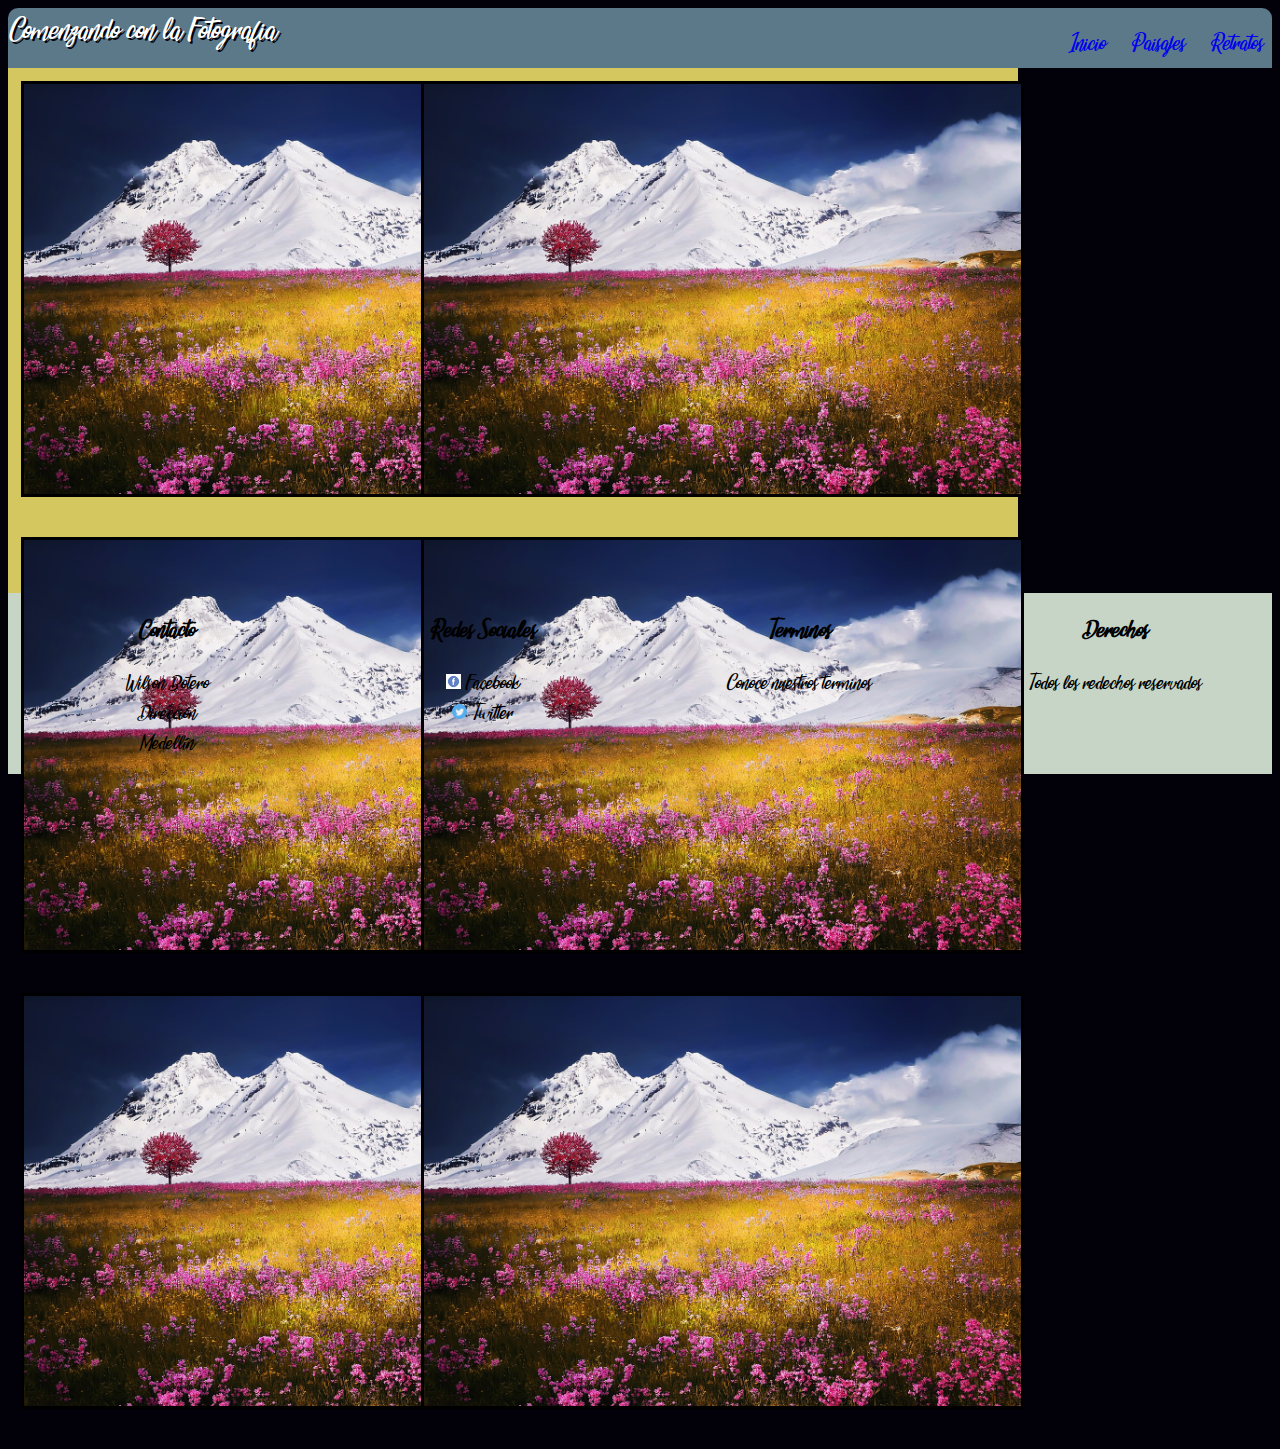
==== paisajes.html @ 37f09188 "Carga Inicial" ====
<html>
<head>
  <meta charset="utf-8"/>
  <meta name="viewport" content="width=device-width, user-scalable=no" />
  <title> Paisajes </title>
  <link rel="stylesheet" href="css/global.css" />
</head>
<body>
  <header>
    <div class="cabecera">
      <div class="title">Comenzando con la Fotografia</div>
      <nav>
        <div class="menu">
          <ul>
            <li><a href="index.html">Inicio</a> </li>
            <li><a href="paisajes.html">Paisajes</a> </li>
            <li><a href="retratos.html">Retratos</a> </li>
          </ul>
        </div>
      </nav>
    </div>
  </header>

  <article>
    <div class="galeria">
      <div class="gal">
        <img class="" src="img/paisaje1.jpg" alt="Imagen Secundaria 1">
      </div>
      <div class="gal">
        <img class="" src="img/paisaje1.jpg" alt="Imagen Secundaria 2">
      </div>
      <div class="gal">
        <img class="" src="img/paisaje1.jpg" alt="Imagen Secundaria 2">
      </div>
      <div class="gal">
        <img class="" src="img/paisaje1.jpg" alt="Imagen Secundaria 2">
      </div>
      <div class="gal">
        <img class="" src="img/paisaje1.jpg" alt="Imagen Secundaria 2">
      </div>
      <div class="gal">
        <img class="" src="img/paisaje1.jpg" alt="Imagen Secundaria 2">
      </div>
    </div>
  </article>

  <footer>
    <div>
      <h3>Contacto</h3>
      <p>Wilson Botero <br/> Dirección <br/> Medellín
      </p>
    </div>
    <div>
      <h3>Redes Sociales</h3>
      <p>
        <img src="img/faceb.png" alt="facbook"> Facebook <br/>
        <img src="img/twitter.png" alt="twitter"> Twitter
      </p>
    </div>
    <div>
      <h3>Terminos</h3>
      <p>Conoce nuestros terminos
      </p>
    </div>
    <div>
      <h3>Derechos</h3>
      <p>Todos los redechos reservados</p>
    </div>
  </footer>
</body>
</html>
---- css/global.css ----
@font-face {
  font-family: FuentePagina;
  src: url(../fonts/Sunset_Beach.ttf);
}
body{
  background-color: #02010a;
  font-family: FuentePagina, sans-serif;
}
ul{
  list-style-type: none;
  color: white;
}
li{
  display: inline;
  padding: 10px;
}
a{
  text-decoration: none;
}
.cabecera{
  background-color: #5b7989;
  height: 60px;
  border-style: none;
  border-radius: 10px 10px 0px 0px;
  -moz-border-radius: 10px 10px 0px 0px;
  -webkit-border-radius: 10px 10px 0px 0px;
}
.title{
  font-size: 24px;
  text-align: left;
  vertical-align: middle;
  color:  white;
  text-shadow: 2px 2px #02010A;
  float: left;
}
nav .menu{
  font-size: 18px;
  float: right;
}
img{
  border-style: solid;
  border-color: black;
  text-shadow: 2px 2px #02010A;
  height: 90%;
}
.imgCenter{
  background-color:  #82c3a6;
  text-align: center;
  border-style: none;
  height: 40%;
  padding: 1%;
}
.imagenP{
  width: 70%;
}
.imgSecundarias{
  background-color: #d5c75f;
  display: flex;
  flex-direction: row;
  flex-grow: wrap;
  height: 40%;
  text-align: center;
  padding: 1%;
}
.imagenS{
  width: 50%;
}
footer{
  background-color: #C6d5c5;
  display: flex;
  flex-direction: row;
  flex-wrap: wrap;
}
footer div{
  min-width: 300px;
  width: 25%;
  text-align: center;
}
footer img{
  width: 15px;
  height: 15px;
  border-style: none;
}
.galeria{
  background-color:  #d5c75f;
  display: flex;
  flex-direction: row;
  flex-wrap: wrap;
  height: 500px;
  padding: 1%;
}
.gal{
  width: 400px;
  min-width: 200px;
}
/*
.gal img{
  width: 100%;
  height: 50%;
}
*/
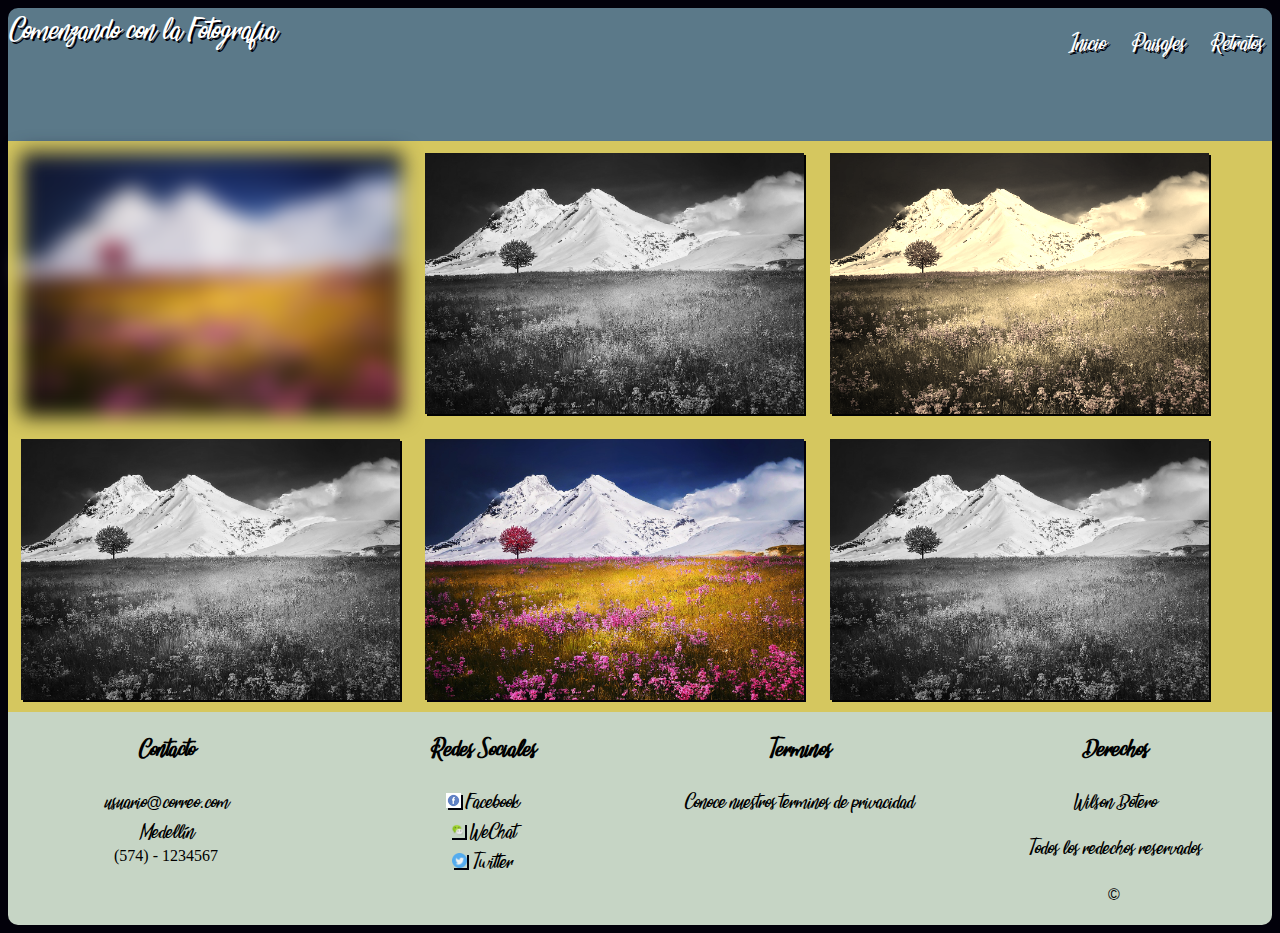
==== commit 2dd875ba: "Updates" ====
--- a/paisajes.html
+++ b/paisajes.html
@@ -24,48 +24,54 @@
   <article>
     <div class="galeria">
       <div class="gal">
-        <img class="" src="img/paisaje1.jpg" alt="Imagen Secundaria 1">
+        <img class="gimg1" src="img/paisaje1.jpg" alt="Imagen Secundaria 1">
       </div>
       <div class="gal">
-        <img class="" src="img/paisaje1.jpg" alt="Imagen Secundaria 2">
+        <img class="gimg2" src="img/paisaje1.jpg" alt="Imagen Secundaria 2">
       </div>
       <div class="gal">
-        <img class="" src="img/paisaje1.jpg" alt="Imagen Secundaria 2">
+        <img class="gimg3" src="img/paisaje1.jpg" alt="Imagen Secundaria 2">
       </div>
       <div class="gal">
-        <img class="" src="img/paisaje1.jpg" alt="Imagen Secundaria 2">
+        <img class="gimg4" src="img/paisaje1.jpg" alt="Imagen Secundaria 2">
       </div>
       <div class="gal">
-        <img class="" src="img/paisaje1.jpg" alt="Imagen Secundaria 2">
+        <img class="gimg5" src="img/paisaje1.jpg" alt="Imagen Secundaria 2">
       </div>
       <div class="gal">
-        <img class="" src="img/paisaje1.jpg" alt="Imagen Secundaria 2">
+        <img class="gimg6" src="img/paisaje1.jpg" alt="Imagen Secundaria 2">
       </div>
     </div>
   </article>
 
   <footer>
-    <div>
-      <h3>Contacto</h3>
-      <p>Wilson Botero <br/> Dirección <br/> Medellín
-      </p>
+    <div class="footer">
+      <div>
+        <h3>Contacto</h3>
+        <p>usuario@correo.com <br/> Medellín <br /> <span style="font-family: verdana;">(574) - 1234567</span>
+        </p>
+      </div>
+      <div>
+        <h3>Redes Sociales</h3>
+        <p>
+          <img class="ico" src="img/faceb.png" alt="facbook"> Facebook <br/>
+          <img class="ico" src="img/wc.png" alt="wechat"> WeChat <br/>
+          <img class="ico" src="img/twitter.png" alt="twitter"> Twitter
+        </p>
+      </div>
+      <div>
+        <h3>Terminos</h3>
+        <p>Conoce nuestros terminos de privacidad
+        </p>
+      </div>
+      <div>
+        <h3>Derechos</h3>
+        Wilson Botero <br/>
+        <p>Todos los redechos reservados</p>
+        <p>&copy</p>
+      </div>
     </div>
-    <div>
-      <h3>Redes Sociales</h3>
-      <p>
-        <img src="img/faceb.png" alt="facbook"> Facebook <br/>
-        <img src="img/twitter.png" alt="twitter"> Twitter
-      </p>
-    </div>
-    <div>
-      <h3>Terminos</h3>
-      <p>Conoce nuestros terminos
-      </p>
-    </div>
-    <div>
-      <h3>Derechos</h3>
-      <p>Todos los redechos reservados</p>
-    </div>
+
   </footer>
 </body>
 </html>
--- a/css/global.css
+++ b/css/global.css
@@ -8,94 +8,260 @@
 }
 ul{
   list-style-type: none;
-  color: white;
-}
-li{
+}
+ul li{
   display: inline;
   padding: 10px;
+  color: white;
 }
 a{
   text-decoration: none;
-}
-.cabecera{
-  background-color: #5b7989;
-  height: 60px;
-  border-style: none;
-  border-radius: 10px 10px 0px 0px;
-  -moz-border-radius: 10px 10px 0px 0px;
-  -webkit-border-radius: 10px 10px 0px 0px;
-}
-.title{
-  font-size: 24px;
-  text-align: left;
-  vertical-align: middle;
-  color:  white;
+  color: white;
   text-shadow: 2px 2px #02010A;
-  float: left;
-}
-nav .menu{
-  font-size: 18px;
-  float: right;
-}
-img{
-  border-style: solid;
-  border-color: black;
-  text-shadow: 2px 2px #02010A;
-  height: 90%;
-}
-.imgCenter{
-  background-color:  #82c3a6;
-  text-align: center;
-  border-style: none;
-  height: 40%;
-  padding: 1%;
-}
-.imagenP{
-  width: 70%;
-}
-.imgSecundarias{
-  background-color: #d5c75f;
-  display: flex;
-  flex-direction: row;
-  flex-grow: wrap;
-  height: 40%;
-  text-align: center;
-  padding: 1%;
-}
-.imagenS{
-  width: 50%;
-}
-footer{
-  background-color: #C6d5c5;
-  display: flex;
-  flex-direction: row;
-  flex-wrap: wrap;
-}
-footer div{
-  min-width: 300px;
-  width: 25%;
-  text-align: center;
-}
-footer img{
-  width: 15px;
-  height: 15px;
-  border-style: none;
-}
-.galeria{
-  background-color:  #d5c75f;
-  display: flex;
-  flex-direction: row;
-  flex-wrap: wrap;
-  height: 500px;
-  padding: 1%;
-}
-.gal{
-  width: 400px;
-  min-width: 200px;
-}
-/*
-.gal img{
-  width: 100%;
-  height: 50%;
-}
-*/
+}
+#img1:hover{
+  transform: rotate(10deg);
+  box-shadow: 2px 2px #82c3a6;
+  -moz-box-shadow: 2px 2px #82c3a6;
+  -webkit-box-shadow: 2px 2px #82c3a6;
+}
+#img2:hover{
+  transform: translate(20px,-10px);
+   box-shadow: 2px 2px #82c3a6;
+   -moz-box-shadow: 2px 2px #82c3a6;
+   -webkit-box-shadow: 2px 2px #82c3a6;
+}
+.gimg1{
+  filter: blur(10px);
+  -webkit-filter: blur(10px);
+}
+.gimg2, .gimg4, .gimg6{
+  filter:grayscale(100%);
+  -webkit-filter:grayscale(100%);
+  -moz-filter:grayscale(100%);
+}
+.gimg3{
+  filter: sepia(90%);
+  -webkit-filter: sepia(90%);
+  -moz-filter: sepia(90%);
+}
+@-webkit-keyframes slidein {
+  /*
+      Para ambas versiones el header debe tener una animación de slidein (debe venir de abajo hacia arriba y rebotar)
+       está animación debe hacerse
+       variando el margin-top de 150% a -5% y luego a 0%, en los momentos 0%, 60% y 100% respectivamente.
+  */
+  from{
+    margin-top: 150%;
+  }
+  60%{ margin-top: -5%; }
+  100%{ margin-top: 0%; }
+}
+@-moz-keyframes slidein {
+  /*
+      Para ambas versiones el header debe tener una animación de slidein (debe venir de abajo hacia arriba y rebotar)
+       está animación debe hacerse
+       variando el margin-top de 150% a -5% y luego a 0%, en los momentos 0%, 60% y 100% respectivamente.
+  */
+  from{
+    margin-top: 150%;
+  }
+  60%{ margin-top: -5%; }
+  100%{ margin-top: 0%; }
+}
+@media screen {
+  .cabecera{
+      height: 15%;
+      background-color: #5b7989;
+      border-radius: 10px 10px 0px 0px;
+      -moz-border-radius: 10px 10px 0px 0px;
+      -webkit-border-radius: 10px 10px 0px 0px;
+      min-width: 350px;
+      animation: slidein;
+    }
+    .title{
+      font-size: 24px;
+      text-align: left;
+      vertical-align: middle;
+      color:  white;
+      text-shadow: 2px 2px #02010A;
+      float: left;
+    }
+  nav .menu{
+    font-size: 18px;
+    text-align: center;
+    float: right;
+  }
+  img{
+    box-shadow: 2px 2px #02010A;
+    -webkit-box-shadow: 2px 2px #02010A;
+    -moz-box-shadow:2px 2px #02010A;
+  }
+  .imgCenter{
+    background-color:  #82c3a6;
+    text-align: center;
+    vertical-align: middle;
+  }
+  .imagenP{
+    min-width: 300px;
+    width: 50%;
+    margin: 10px;
+  }
+  .imgSecundarias{
+    background-color: #d5c75f;
+    padding-left: 2%;
+    padding-right: -2%;
+    display: flex;
+    flex-direction: row;
+    flex-wrap:wrap;
+  }
+  .imagenS{
+    min-width: 300px;
+    width: 45%;
+    margin: 1%;
+    text-align: center;
+    border: 2px;
+  }
+  .imagenS img{
+    width: 100%;
+    text-align: center;
+  }
+  .footer{
+    background-color: #C6d5c5;
+    display: flex;
+    flex-direction: row;
+    flex-wrap: wrap;
+
+    border-radius: 0px 0px 10px 10px;
+    -moz-border-radius: 0px 0px 10px 10px;
+    -webkit-border-radius: 0px 0px 10px 10px;
+  }
+  .footer div{
+    min-width: 300px;
+    width: 25%;
+    text-align: center;
+  }
+  footer img{
+    width: 15px;
+    height: 15px;
+    border-style: none;
+  }
+  .galeria{
+    text-align: center;
+    background-color:  #d5c75f;
+    display: flex;
+    flex-direction: row;
+    flex-wrap:wrap;
+
+
+  }
+  .gal{
+    min-width: 200px;
+    width: 30%;
+    margin: 1%;
+  }
+  .gal img{
+    width: 100%;
+  }
+}
+
+
+@media (max-width: 900px) {
+  .cabecera{
+      background-color: #5b7989;
+      display: flex;
+      flex-direction: row;
+      flex-wrap: wrap;
+      border-radius: 10px 10px 0px 0px;
+      -moz-border-radius: 10px 10px 0px 0px;
+      -webkit-border-radius: 10px 10px 0px 0px;
+      min-width: 350px;
+    }
+    .title{
+      font-size: 24px;
+      width: 100%;
+      text-align: center;
+      vertical-align: middle;
+      color:  white;
+      text-shadow: 2px 2px #02010A;
+    }
+    nav{
+      width: 100%;
+    }
+
+    .menu{
+      font-size: 18px;
+      width: 100%;
+      text-align: center;
+    }
+    img{
+      box-shadow: 2px 2px #02010A;
+      -webkit-shadow: 2px 2px #02010A;
+      -moz-shadow: 2px 2px #02010A;
+    }
+    .imgCenter{
+      background-color:  #82c3a6;
+      min-width: 350px;
+
+    }
+    .imagenP{
+      min-width: 200px;
+      padding: 1px;
+      width: 60%;
+    }
+    .imagenP img{
+      width: 100%;
+    }
+    .imgSecundarias{
+      background-color: #d5c75f;
+      display: flex;
+      flex-direction: row;
+      flex-wrap:wrap;
+      min-width: 350px;
+    }
+    .imagenS{
+      min-width: 300px;
+      margin: 1%;
+      text-align: center;
+      border: 2px;
+    }
+    .imagenS img{
+      width: 100%;
+    }
+    footer{
+      background-color: #C6d5c5;
+      display: flex;
+      flex-direction: row;
+      flex-wrap: wrap;
+      clear: both;
+      min-width: 350px;
+    }
+    .footer{
+      border-radius: 0px 0px 10px 10px;
+      -moz-border-radius: 0px 0px 10px 10px;
+      -webkit-border-radius: 0px 0px 10px 10px;
+    }
+    .footer div{
+      min-width: 300px;
+      width: 100%;
+    }
+    footer img{
+      width: 15px;
+      height: 15px;
+      border-style: none;
+    }
+    .galeria{
+      text-align: center;
+      background-color:  #d5c75f;
+      display: flex;
+      flex-direction: row;
+      flex-wrap: wrap;
+      width: -moz-available;
+      width: available;
+      min-width: 350px;
+    }
+    .gal{
+      width: 100%;
+      min-width: 200px;
+    }
+}
